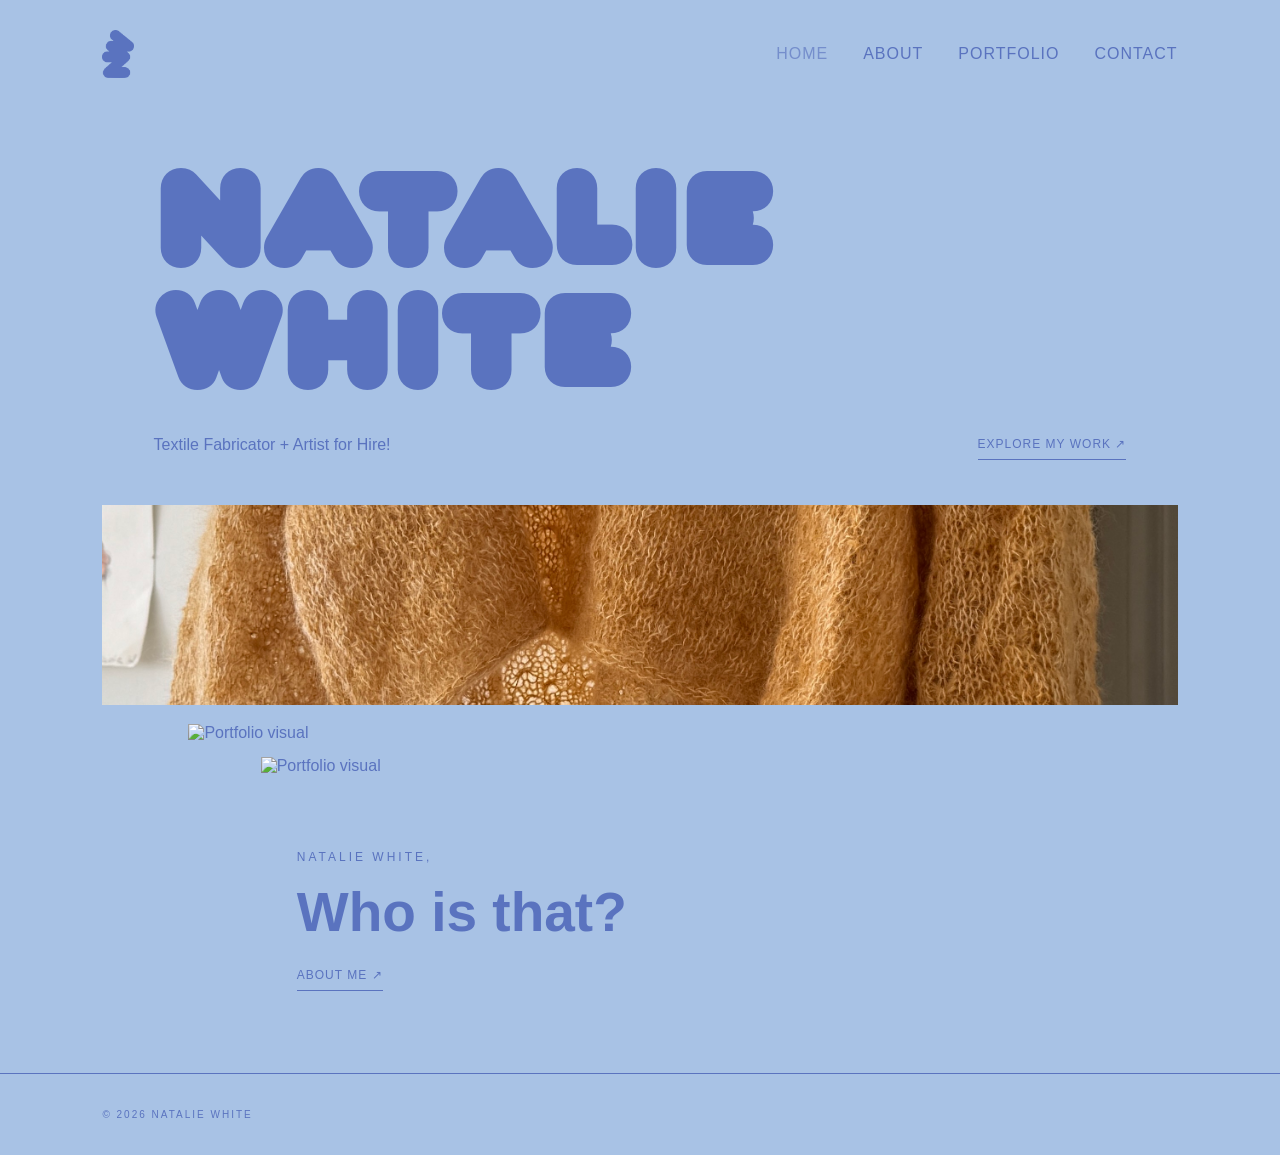
==== index.html @ e8a19da1 "Update index.html" ====
<!DOCTYPE html>
<html lang="en">
<head>
  <meta charset="UTF-8">
  <title>My Website</title>
  <link rel="stylesheet" href="style.css">
<html lang="en">
<head>
    <meta charset="UTF-8">
    <meta name="viewport" content="width=device-width, initial-scale=1.0">
    <title>Portfolio | Home</title>
    <link rel="stylesheet" href="style.css">
</head>
<body>

<header>
    <a href="index.html" class="logo">
        <img src="logos/blue-logo.png" alt="Logo">
    </a>

    <nav>
        <a href="index.html" class="active">Home</a>
        <a href="about.html">About</a>
        <a href="portfolio.html">portfolio</a>
        <a href="contact.html">Contact</a>
    </nav>
</header>

<main>
    <section class="hero">

        <h1>
            <span>NATALIE WHITE</span>
        </h1>

        <div class="hero-bottom">
            <p>
                Textile Fabricator + Artist for Hire!
            </p>

            <a href="portfolio.html" class="text-link">
                EXPLORE MY WORK ↗
            </a>
        </div>
    </section>

    <section class="image-section">
        <img src="knits/tuckcrew.JPG" alt="Portfolio visual">
    <section class="image-section">      
        <img src="knits/mixedcrew.jpeg" alt="Portfolio visual">
    <section class="image-section">      
        <img src="knits/darkcoog.JPG" alt="Portfolio visual">      
    </section>

    <section class="intro">
        <p class="eyebrow">NATALIE WHITE,</p>
        <h2>
            <span>Who is that?</span>
        </h2>
        <a href="about.html" class="text-link">
            ABOUT ME ↗
        </a>
    </section>
</main>

<footer>
    <p>© 2026 NATALIE WHITE</p>
</footer>

</body>
</html>
---- style.css ----
/* CUSTOM FONTS */

@font-face {
    font-family: 'Corpulent';
    src: url('fonts/Corpulent.ttf') format('truetype');
    font-weight: normal;
    font-style: normal;
}

@font-face {
    font-family: 'Fira Sans Book';
    src: url('fonts/Fira-Sans-Book.ttf') format('truetype');
    font-weight: 400;
    font-style: normal;
}

@font-face {
    font-family: 'Fira Sans Heavy';
    src: url('fonts/Fira-Sans-Heavy.ttf') format('truetype');
    font-weight: 700;
    font-style: normal;
}

/* WEBSITE COLORS AND FONTS */

body {
    background-color: #a8c2e5;
    color: #5a73bf;
    font-family: 'Fira Sans Book', sans-serif;
}

h1 {
    font-family: 'Corpulent', sans-serif;
    color: #5a73bf;
}

/* GENERAL STYLING */

* {
    margin: 0;
    padding: 0;
    box-sizing: border-box;
}

body {
    background: #a8c2e5;
    color: #5a73bf;
    font-family: 'Fira Sans Book', sans-serif;
}

/* ALL HEADINGS */

h1 {
    font-family: 'Corpulent', sans-serif;
    color: #5a73bf;
    font-weight: normal;
}

h2, h3, h4, p, a, button,
input, textarea, nav, footer,
.eyebrow {
    font-family: 'Fira Sans Book', sans-serif;
    color: #5a73bf;
}

/* HEADER */

header {
    padding: 30px 8%;
    display: flex;
    align-items: center;
    justify-content: space-between;
    background: #a8c2e5;
}

.logo {
    display: inline-flex;
    align-items: center;
    text-decoration: none;
}

.logo img {
    display: block;
    height: 48px;
    width: auto;
}

nav {
    display: flex;
    gap: 35px;
}

nav a {
    text-decoration: none;
    font-size: 16px;
    text-transform: uppercase;
    letter-spacing: 1px;
}

nav a:hover,
nav a.active {
    opacity: 0.65;
}

/* HERO */

.hero {
    padding: 50px 12% 30px;
    background: #a8c2e5;
}

.hero h1 {
    font-size: clamp(55px, 11vw, 135px);
    line-height: 0.9;
    letter-spacing: -3px;
}

.hero h1 span,
h1 span {
    color: #5a73bf;
    font-family: 'Corpulent', sans-serif;
    font-style: normal;
}

.eyebrow {
    font-size: 12px;
    letter-spacing: 3px;
    margin-bottom: 15px;
}

.hero-bottom {
    display: flex;
    justify-content: space-between;
    align-items: end;
    margin-top: 30px;
    gap: 15px;
}

.hero-bottom p {
    max-width: 400px;
    line-height: 1.8;
}

.text-link {
    font-size: 12px;
    text-decoration: none;
    letter-spacing: 1px;
    border-bottom: 1px solid #5a73bf;
    padding-bottom: 8px;
}

/* IMAGES */

.image-section {
    padding: 15px 8%;
    background: #a8c2e5;
}

.image-section img {
    width: 100%;
    height: 200px;
    object-fit: cover;
}

/* INTRODUCTION */

.intro {
    padding: 60px 12%;
    background: #a8c2e5;
}

.intro h2 {
    font-family: 'Fira Sans Book', sans-serif;
    font-size: clamp(35px, 6vw, 55px);
    max-width: 800px;
    line-height: 1.2;
    margin-bottom: 20px;
}

/* INNER PAGES */

.page {
    padding: 30px 12%;
    background: #a8c2e5;
}

.page-title {
    font-family: 'Corpulent', sans-serif;
    font-size: clamp(55px, 9vw, 75px);
    line-height: 0.95;
    letter-spacing: -2px;
    margin-bottom: 35px;
}

/* ABOUT */

.about-layout {
    display: grid;
    grid-template-columns: 1fr 1fr;
    gap: 40px;
    align-items: start;
}

.profile-image {
    width: 100%;
    max-height: 250px;
    object-fit: cover;
}

.about-text h2 {
    font-size: 25px;
    margin-bottom: 20px;
    margin-top: 20px;
}

.about-text p {
    line-height: 2;
    margin-bottom: 20px;
}

/* PORTFOLIO */

.work-item {
    margin-bottom: 40px;
}

.work-item img {
    width: 100%;
    max-height: 300px;
    object-fit: cover;
    margin-bottom: 20px;
}

.work-info {
    display: flex;
    justify-content: space-between;
    align-items: center;
    gap: 20px;
}

.work-info h2 {
    font-size: 24px;
}

.work-info p {
    font-size: 14px;
}

/* CONTACT */

.contact-description {
    max-width: 500px;
    line-height: 1.8;
    margin-bottom: 30px;
}

.contact-details {
    margin-bottom: 30px;
}

.contact-details p {
    font-size: 11px;
    letter-spacing: 2px;
    margin: 25px 0 10px;
}

.contact-details a,
.contact-details h3 {
    font-size: 20px;
    text-decoration: none;
    margin-right: 20px;
}

/* FORM */

form {
    max-width: 650px;
    display: flex;
    flex-direction: column;
    gap: 25px;
}

input,
textarea {
    background: transparent;
    color: #5a73bf;
    border: none;
    border-bottom: 1px solid #5a73bf;
    padding: 18px 5px;
    font-size: 15px;
    outline: none;
}

input::placeholder,
textarea::placeholder {
    color: #5a73bf;
    opacity: 0.75;
}

textarea {
    min-height: 120px;
    resize: vertical;
}

input:focus,
textarea:focus {
    border-color: #5a73bf;
}

/* BUTTON */

button {
    background: #5a73bf;
    color: #a8c2e5;
    padding: 18px 30px;
    border: none;
    align-self: flex-start;
    cursor: pointer;
    letter-spacing: 1px;
}

button:hover {
    opacity: 0.8;
}

/* FOOTER */

footer {
    padding: 35px 8%;
    border-top: 1px solid #5a73bf;
    display: flex;
    justify-content: space-between;
    font-size: 10px;
    letter-spacing: 2px;
    background: #a8c2e5;
}

/* RESPONSIVE */

@media (max-width: 768px) {

    header {
        flex-direction: column;
        gap: 25px;
    }

    nav {
        gap: 15px;
        flex-wrap: wrap;
        justify-content: center;
    }

    .hero {
        padding: 70px 8% 40px;
    }

    .hero h1 {
        letter-spacing: -2px;
    }

    .hero-bottom {
        flex-direction: column;
        align-items: flex-start;
    }

    .image-section img {
        height: 300px;
    }

    .intro,
    .page {
        padding: 70px 8%;
    }

    .about-layout {
        grid-template-columns: 1fr;
        gap: 35px;
    }

    .work-info {
        flex-direction: column;
        align-items: flex-start;
    }

    .page-title {
        letter-spacing: -1px;
    }

    footer {
        flex-direction: column;
        gap: 12px;
    }
---- style.css ----
/* CUSTOM FONTS */

@font-face {
    font-family: 'Corpulent';
    src: url('fonts/Corpulent.ttf') format('truetype');
    font-weight: normal;
    font-style: normal;
}

@font-face {
    font-family: 'Fira Sans Book';
    src: url('fonts/Fira-Sans-Book.ttf') format('truetype');
    font-weight: 400;
    font-style: normal;
}

@font-face {
    font-family: 'Fira Sans Heavy';
    src: url('fonts/Fira-Sans-Heavy.ttf') format('truetype');
    font-weight: 700;
    font-style: normal;
}

/* WEBSITE COLORS AND FONTS */

body {
    background-color: #a8c2e5;
    color: #5a73bf;
    font-family: 'Fira Sans Book', sans-serif;
}

h1 {
    font-family: 'Corpulent', sans-serif;
    color: #5a73bf;
}

/* GENERAL STYLING */

* {
    margin: 0;
    padding: 0;
    box-sizing: border-box;
}

body {
    background: #a8c2e5;
    color: #5a73bf;
    font-family: 'Fira Sans Book', sans-serif;
}

/* ALL HEADINGS */

h1 {
    font-family: 'Corpulent', sans-serif;
    color: #5a73bf;
    font-weight: normal;
}

h2, h3, h4, p, a, button,
input, textarea, nav, footer,
.eyebrow {
    font-family: 'Fira Sans Book', sans-serif;
    color: #5a73bf;
}

/* HEADER */

header {
    padding: 30px 8%;
    display: flex;
    align-items: center;
    justify-content: space-between;
    background: #a8c2e5;
}

.logo {
    display: inline-flex;
    align-items: center;
    text-decoration: none;
}

.logo img {
    display: block;
    height: 48px;
    width: auto;
}

nav {
    display: flex;
    gap: 35px;
}

nav a {
    text-decoration: none;
    font-size: 16px;
    text-transform: uppercase;
    letter-spacing: 1px;
}

nav a:hover,
nav a.active {
    opacity: 0.65;
}

/* HERO */

.hero {
    padding: 50px 12% 30px;
    background: #a8c2e5;
}

.hero h1 {
    font-size: clamp(55px, 11vw, 135px);
    line-height: 0.9;
    letter-spacing: -3px;
}

.hero h1 span,
h1 span {
    color: #5a73bf;
    font-family: 'Corpulent', sans-serif;
    font-style: normal;
}

.eyebrow {
    font-size: 12px;
    letter-spacing: 3px;
    margin-bottom: 15px;
}

.hero-bottom {
    display: flex;
    justify-content: space-between;
    align-items: end;
    margin-top: 30px;
    gap: 15px;
}

.hero-bottom p {
    max-width: 400px;
    line-height: 1.8;
}

.text-link {
    font-size: 12px;
    text-decoration: none;
    letter-spacing: 1px;
    border-bottom: 1px solid #5a73bf;
    padding-bottom: 8px;
}

/* IMAGES */

.image-section {
    padding: 15px 8%;
    background: #a8c2e5;
}

.image-section img {
    width: 100%;
    height: 200px;
    object-fit: cover;
}

/* INTRODUCTION */

.intro {
    padding: 60px 12%;
    background: #a8c2e5;
}

.intro h2 {
    font-family: 'Fira Sans Book', sans-serif;
    font-size: clamp(35px, 6vw, 55px);
    max-width: 800px;
    line-height: 1.2;
    margin-bottom: 20px;
}

/* INNER PAGES */

.page {
    padding: 30px 12%;
    background: #a8c2e5;
}

.page-title {
    font-family: 'Corpulent', sans-serif;
    font-size: clamp(55px, 9vw, 75px);
    line-height: 0.95;
    letter-spacing: -2px;
    margin-bottom: 35px;
}

/* ABOUT */

.about-layout {
    display: grid;
    grid-template-columns: 1fr 1fr;
    gap: 40px;
    align-items: start;
}

.profile-image {
    width: 100%;
    max-height: 250px;
    object-fit: cover;
}

.about-text h2 {
    font-size: 25px;
    margin-bottom: 20px;
    margin-top: 20px;
}

.about-text p {
    line-height: 2;
    margin-bottom: 20px;
}

/* PORTFOLIO */

.work-item {
    margin-bottom: 40px;
}

.work-item img {
    width: 100%;
    max-height: 300px;
    object-fit: cover;
    margin-bottom: 20px;
}

.work-info {
    display: flex;
    justify-content: space-between;
    align-items: center;
    gap: 20px;
}

.work-info h2 {
    font-size: 24px;
}

.work-info p {
    font-size: 14px;
}

/* CONTACT */

.contact-description {
    max-width: 500px;
    line-height: 1.8;
    margin-bottom: 30px;
}

.contact-details {
    margin-bottom: 30px;
}

.contact-details p {
    font-size: 11px;
    letter-spacing: 2px;
    margin: 25px 0 10px;
}

.contact-details a,
.contact-details h3 {
    font-size: 20px;
    text-decoration: none;
    margin-right: 20px;
}

/* FORM */

form {
    max-width: 650px;
    display: flex;
    flex-direction: column;
    gap: 25px;
}

input,
textarea {
    background: transparent;
    color: #5a73bf;
    border: none;
    border-bottom: 1px solid #5a73bf;
    padding: 18px 5px;
    font-size: 15px;
    outline: none;
}

input::placeholder,
textarea::placeholder {
    color: #5a73bf;
    opacity: 0.75;
}

textarea {
    min-height: 120px;
    resize: vertical;
}

input:focus,
textarea:focus {
    border-color: #5a73bf;
}

/* BUTTON */

button {
    background: #5a73bf;
    color: #a8c2e5;
    padding: 18px 30px;
    border: none;
    align-self: flex-start;
    cursor: pointer;
    letter-spacing: 1px;
}

button:hover {
    opacity: 0.8;
}

/* FOOTER */

footer {
    padding: 35px 8%;
    border-top: 1px solid #5a73bf;
    display: flex;
    justify-content: space-between;
    font-size: 10px;
    letter-spacing: 2px;
    background: #a8c2e5;
}

/* RESPONSIVE */

@media (max-width: 768px) {

    header {
        flex-direction: column;
        gap: 25px;
    }

    nav {
        gap: 15px;
        flex-wrap: wrap;
        justify-content: center;
    }

    .hero {
        padding: 70px 8% 40px;
    }

    .hero h1 {
        letter-spacing: -2px;
    }

    .hero-bottom {
        flex-direction: column;
        align-items: flex-start;
    }

    .image-section img {
        height: 300px;
    }

    .intro,
    .page {
        padding: 70px 8%;
    }

    .about-layout {
        grid-template-columns: 1fr;
        gap: 35px;
    }

    .work-info {
        flex-direction: column;
        align-items: flex-start;
    }

    .page-title {
        letter-spacing: -1px;
    }

    footer {
        flex-direction: column;
        gap: 12px;
    }
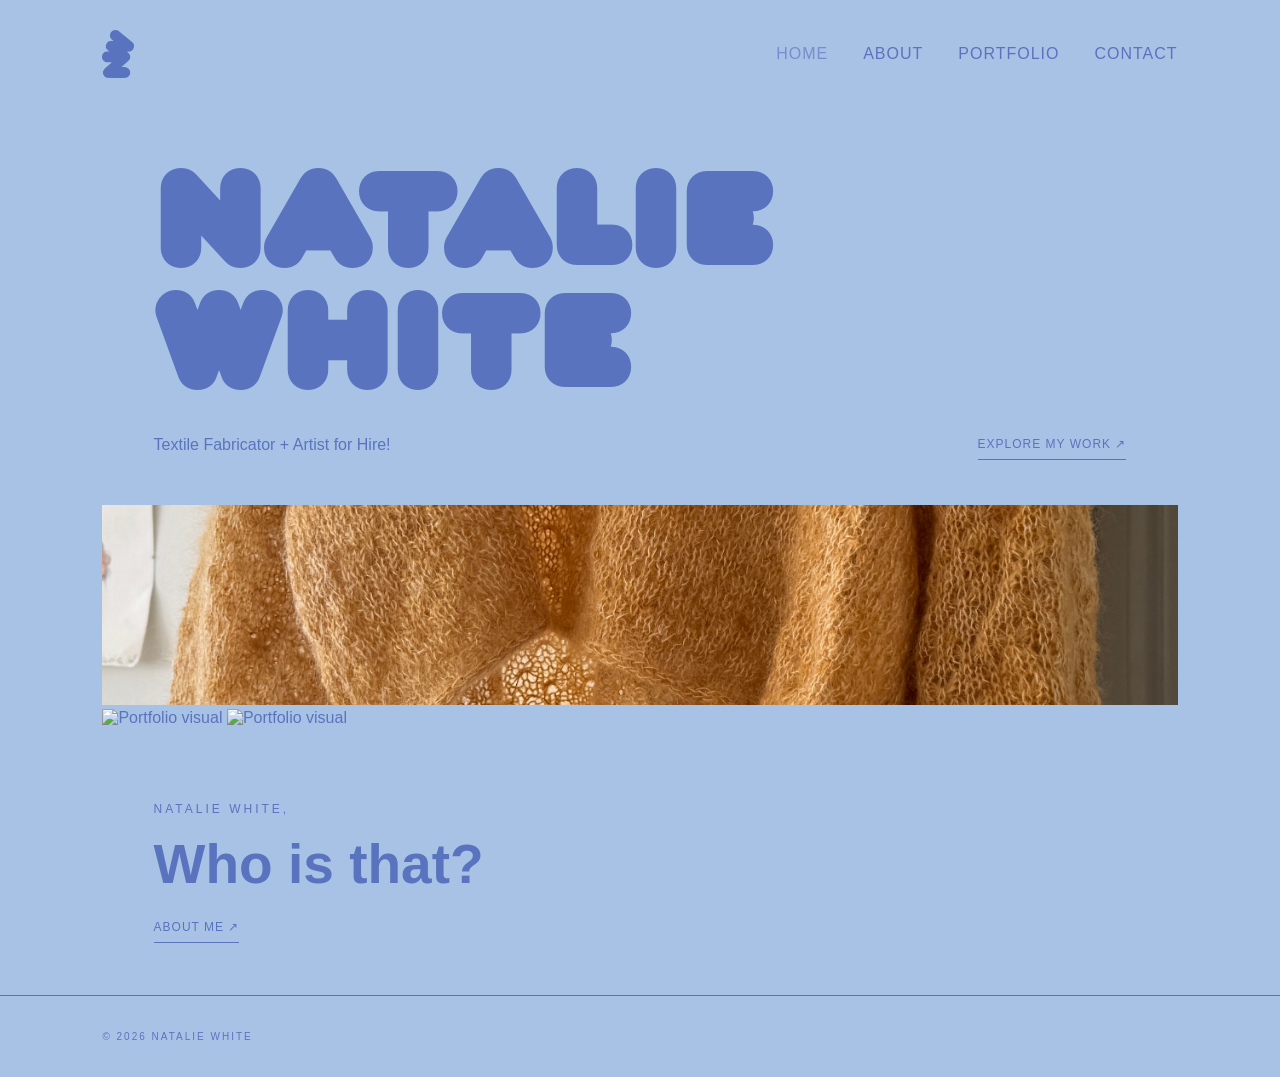
==== commit 85275bd9: "Update index.html" ====
--- a/index.html
+++ b/index.html
@@ -45,11 +45,7 @@
     </section>
 
     <section class="image-section">
-        <img src="knits/tuckcrew.JPG" alt="Portfolio visual">
-    <section class="image-section">      
-        <img src="knits/mixedcrew.jpeg" alt="Portfolio visual">
-    <section class="image-section">      
-        <img src="knits/darkcoog.JPG" alt="Portfolio visual">      
+        <img src="knits/tuckcrew.JPG" alt="Portfolio visual"> <img src="knits/mixedcrew.jpeg" alt="Portfolio visual"> <img src="knits/darkcoog.JPG" alt="Portfolio visual">      
     </section>
 
     <section class="intro">
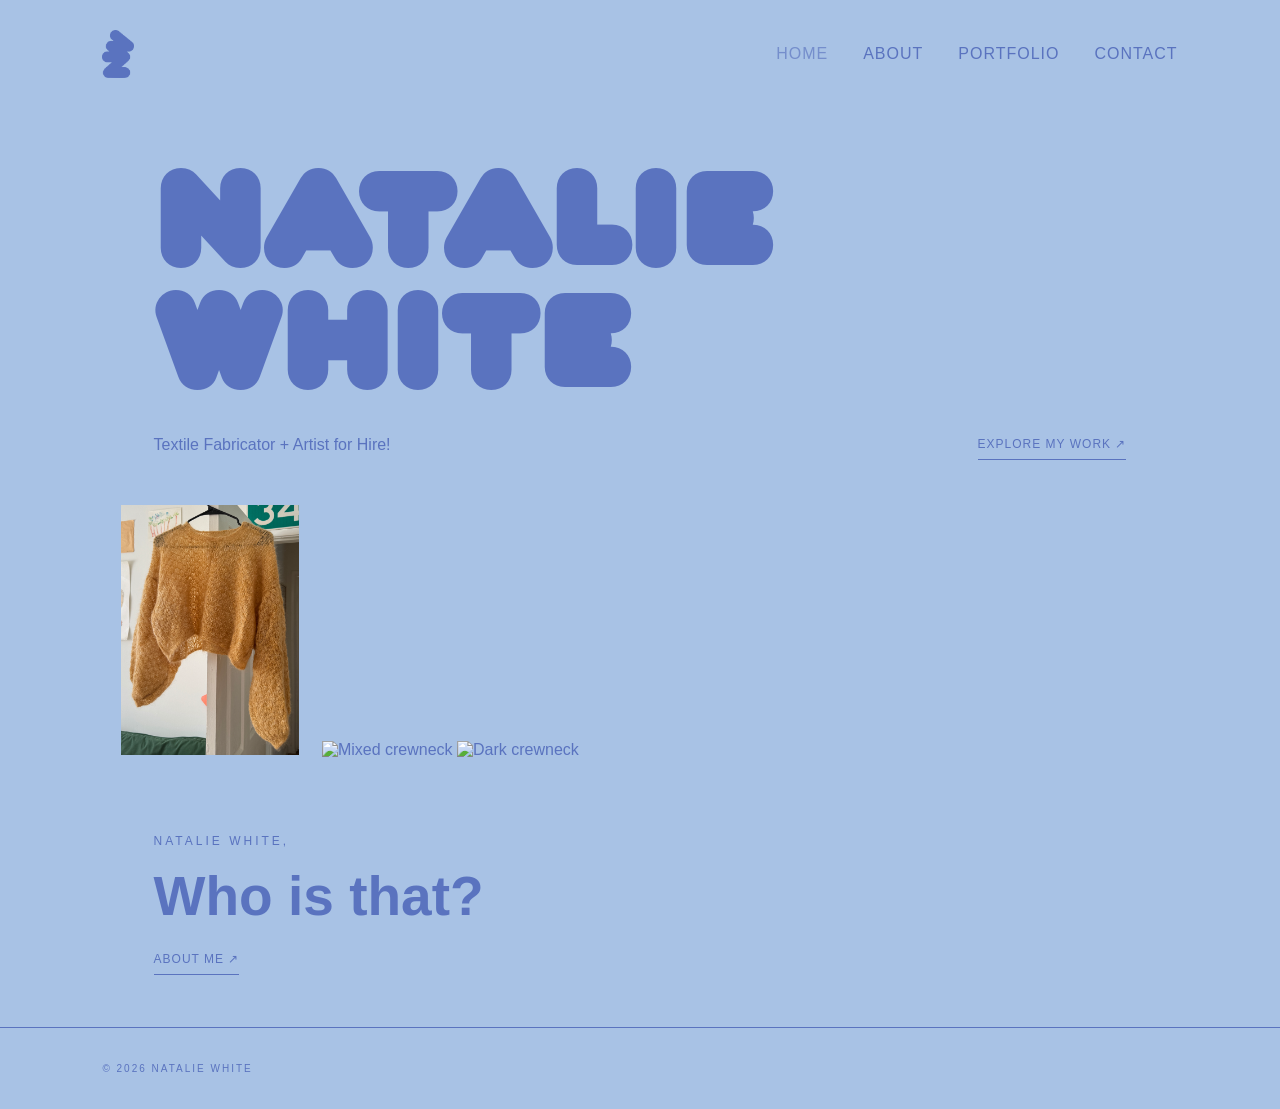
==== commit 0cf9c208: "Update index.html" ====
--- a/index.html
+++ b/index.html
@@ -44,9 +44,12 @@
         </div>
     </section>
 
-    <section class="image-section">
-        <img src="knits/tuckcrew.JPG" alt="Portfolio visual"> <img src="knits/mixedcrew.jpeg" alt="Portfolio visual"> <img src="knits/darkcoog.JPG" alt="Portfolio visual">      
-    </section>
+ <section class="image-section">
+    <img src="knits/tuckcrew.JPG" alt="Tuck crewneck">
+    <img src="knits/mixedcrew.jpeg" alt="Mixed crewneck">
+    <img src="knits/darkcoog.JPG" alt="Dark crewneck">
+</section>
+
 
     <section class="intro">
         <p class="eyebrow">NATALIE WHITE,</p>
--- a/style.css
+++ b/style.css
@@ -158,9 +158,9 @@
 }
 
 .image-section img {
-    width: 100%;
-    height: 200px;
-    object-fit: cover;
+    width: 20%;
+    height: 250px;
+    object-fit: contain;
 }
 
 /* INTRODUCTION */
@@ -205,7 +205,7 @@
 .profile-image {
     width: 100%;
     max-height: 250px;
-    object-fit: cover;
+    object-fit: contain;
 }
 
 .about-text h2 {
@@ -226,9 +226,9 @@
 }
 
 .work-item img {
-    width: 100%;
+    width: 30%;
     max-height: 300px;
-    object-fit: cover;
+    object-fit: contain;
     margin-bottom: 20px;
 }
 
--- a/style.css
+++ b/style.css
@@ -158,9 +158,9 @@
 }
 
 .image-section img {
-    width: 100%;
-    height: 200px;
-    object-fit: cover;
+    width: 20%;
+    height: 250px;
+    object-fit: contain;
 }
 
 /* INTRODUCTION */
@@ -205,7 +205,7 @@
 .profile-image {
     width: 100%;
     max-height: 250px;
-    object-fit: cover;
+    object-fit: contain;
 }
 
 .about-text h2 {
@@ -226,9 +226,9 @@
 }
 
 .work-item img {
-    width: 100%;
+    width: 30%;
     max-height: 300px;
-    object-fit: cover;
+    object-fit: contain;
     margin-bottom: 20px;
 }
 
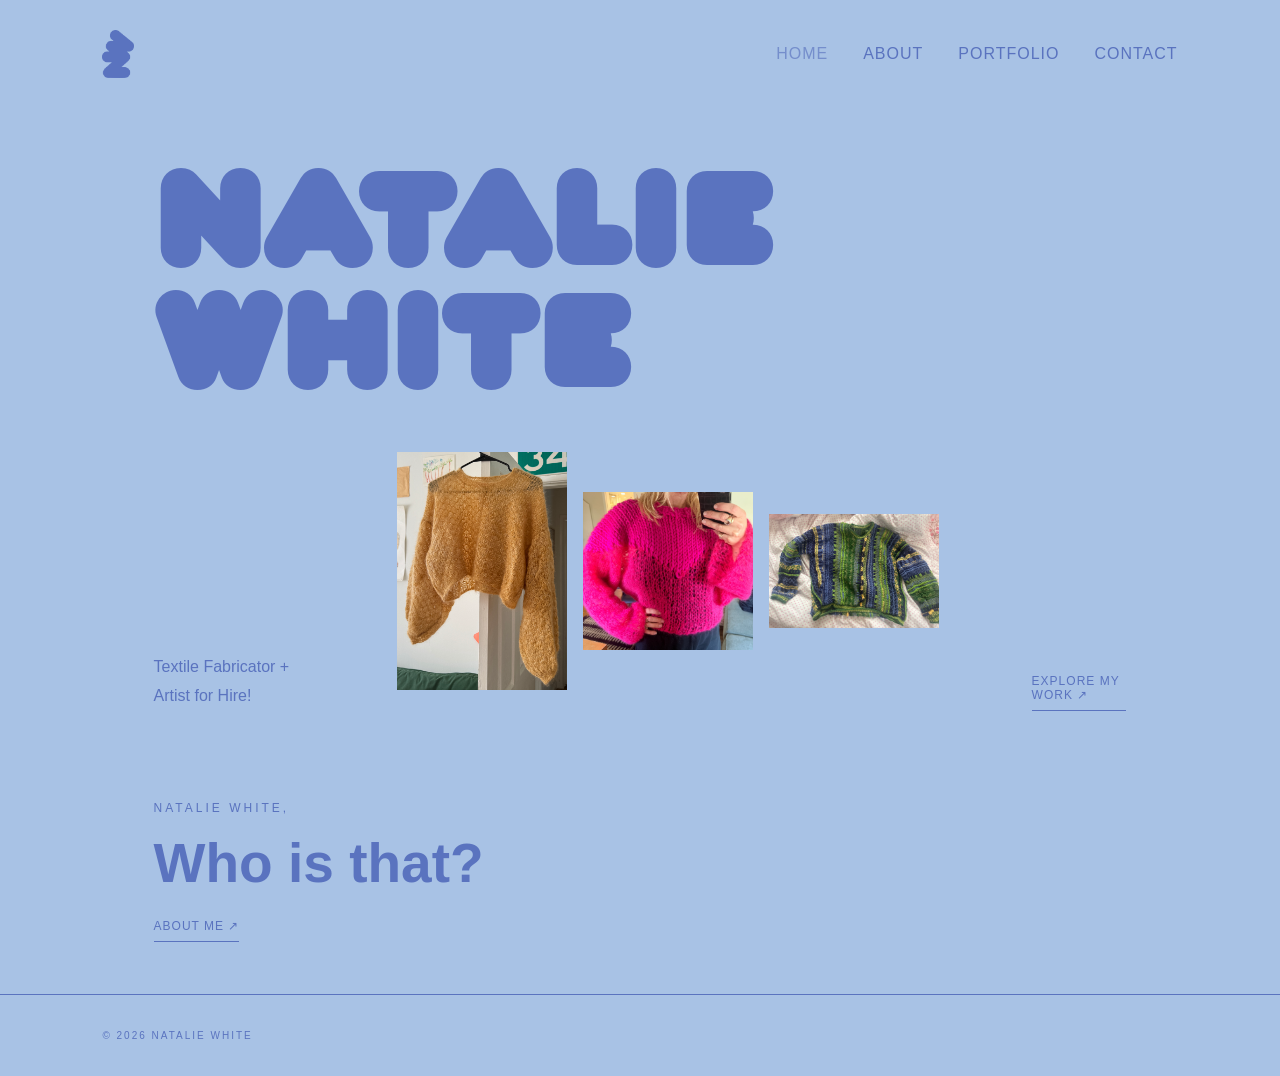
==== commit a7c4cf8e: "Update index.html" ====
--- a/index.html
+++ b/index.html
@@ -38,19 +38,18 @@
                 Textile Fabricator + Artist for Hire!
             </p>
 
-            <a href="portfolio.html" class="text-link">
-                EXPLORE MY WORK ↗
-            </a>
-        </div>
-    </section>
-
  <section class="image-section">
     <img src="knits/tuckcrew.JPG" alt="Tuck crewneck">
     <img src="knits/mixedcrew.jpeg" alt="Mixed crewneck">
     <img src="knits/darkcoog.JPG" alt="Dark crewneck">
 </section>
 
-
+            <a href="portfolio.html" class="text-link">
+                EXPLORE MY WORK ↗
+            </a>
+        </div>
+    </section>
+  
     <section class="intro">
         <p class="eyebrow">NATALIE WHITE,</p>
         <h2>
--- a/style.css
+++ b/style.css
@@ -155,13 +155,16 @@
 .image-section {
     padding: 15px 8%;
     background: #a8c2e5;
+    display: flex;
+    gap: 16px;
 }
 
 .image-section img {
-    width: 20%;
+    width: calc((100% - 32px) / 3);
     height: 250px;
     object-fit: contain;
 }
+
 
 /* INTRODUCTION */
 
--- a/style.css
+++ b/style.css
@@ -155,13 +155,16 @@
 .image-section {
     padding: 15px 8%;
     background: #a8c2e5;
+    display: flex;
+    gap: 16px;
 }
 
 .image-section img {
-    width: 20%;
+    width: calc((100% - 32px) / 3);
     height: 250px;
     object-fit: contain;
 }
+
 
 /* INTRODUCTION */
 
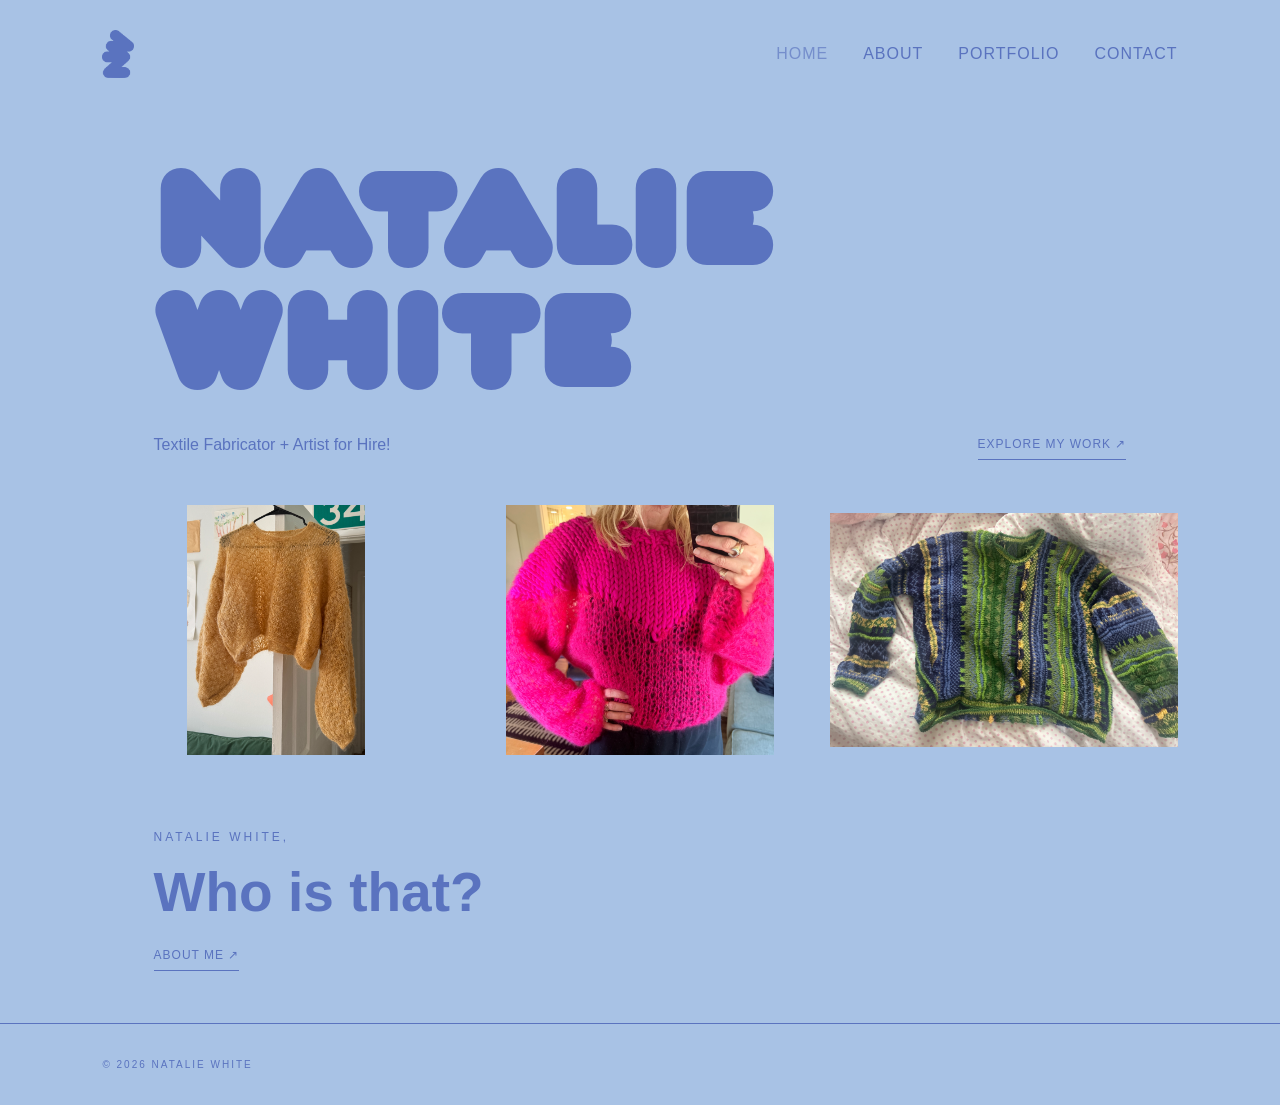
==== commit 91050c01: "Update index.html" ====
--- a/index.html
+++ b/index.html
@@ -37,18 +37,17 @@
             <p>
                 Textile Fabricator + Artist for Hire!
             </p>
+       <a href="portfolio.html" class="text-link">
+                EXPLORE MY WORK ↗
+            </a>
+        </div>
+    </section>
 
  <section class="image-section">
     <img src="knits/tuckcrew.JPG" alt="Tuck crewneck">
     <img src="knits/mixedcrew.jpeg" alt="Mixed crewneck">
     <img src="knits/darkcoog.JPG" alt="Dark crewneck">
 </section>
-
-            <a href="portfolio.html" class="text-link">
-                EXPLORE MY WORK ↗
-            </a>
-        </div>
-    </section>
   
     <section class="intro">
         <p class="eyebrow">NATALIE WHITE,</p>
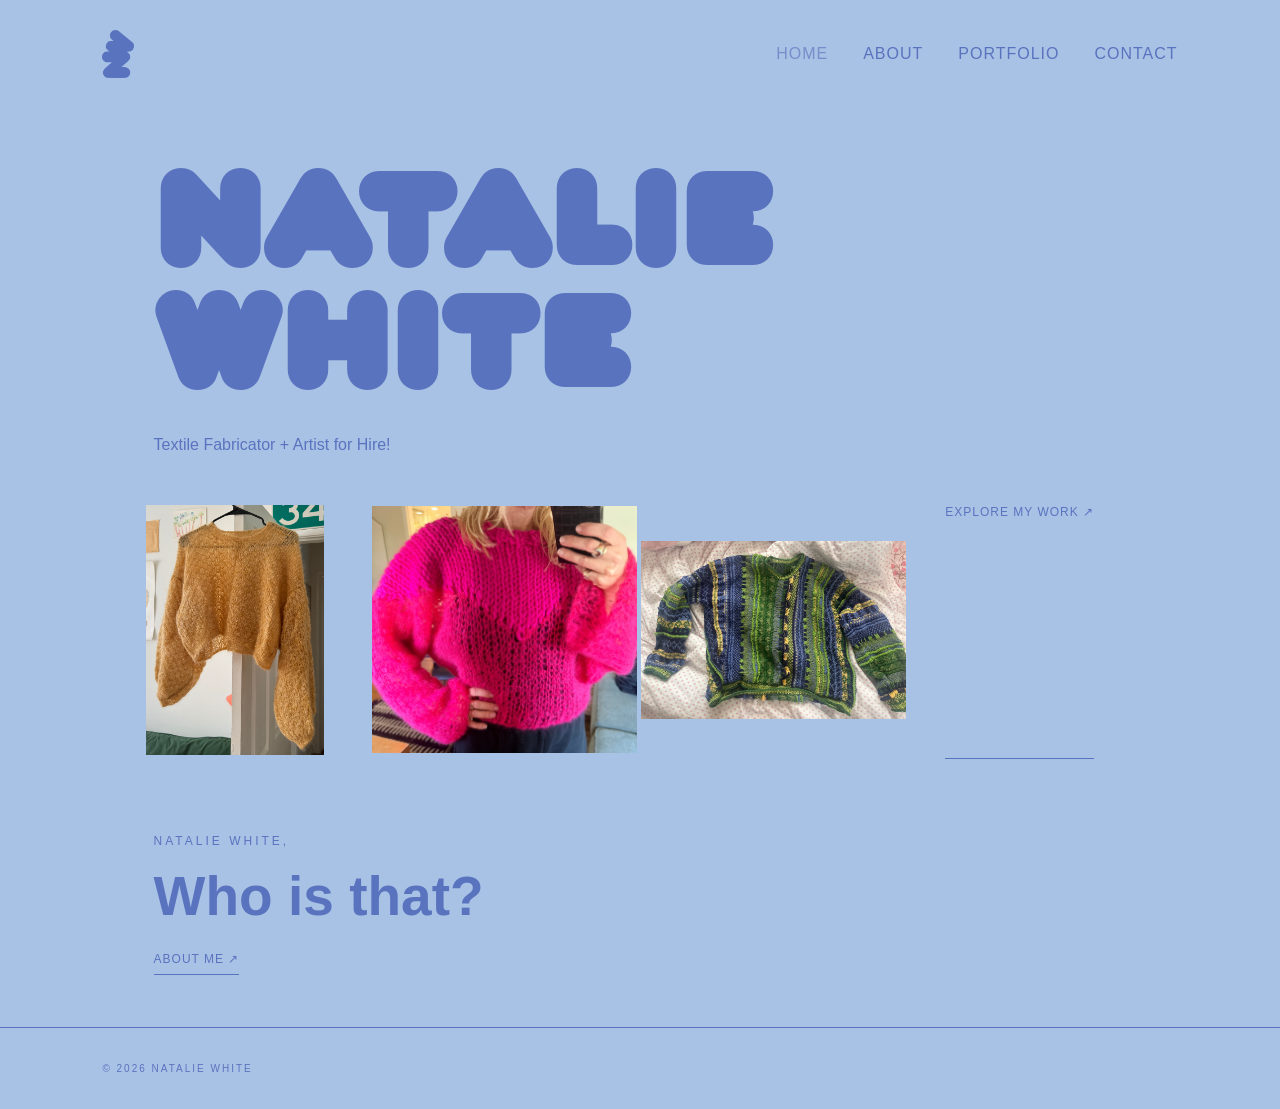
==== commit eb936900: "Update index.html" ====
--- a/index.html
+++ b/index.html
@@ -37,17 +37,19 @@
             <p>
                 Textile Fabricator + Artist for Hire!
             </p>
-       <a href="portfolio.html" class="text-link">
-                EXPLORE MY WORK ↗
-            </a>
         </div>
     </section>
 
- <section class="image-section">
-    <img src="knits/tuckcrew.JPG" alt="Tuck crewneck">
-    <img src="knits/mixedcrew.jpeg" alt="Mixed crewneck">
-    <img src="knits/darkcoog.JPG" alt="Dark crewneck">
+<section class="image-section">
+    <div class="image-row">
+        <img src="knits/tuckcrew.JPG" alt="Tuck crewneck">
+        <img src="knits/mixedcrew.jpeg" alt="Mixed crewneck">
+        <img src="knits/darkcoog.JPG" alt="Dark crewneck">
+    </div>
+
+    <a href="portfolio.html" class="text-link">EXPLORE MY WORK ↗</a>
 </section>
+  
   
     <section class="intro">
         <p class="eyebrow">NATALIE WHITE,</p>
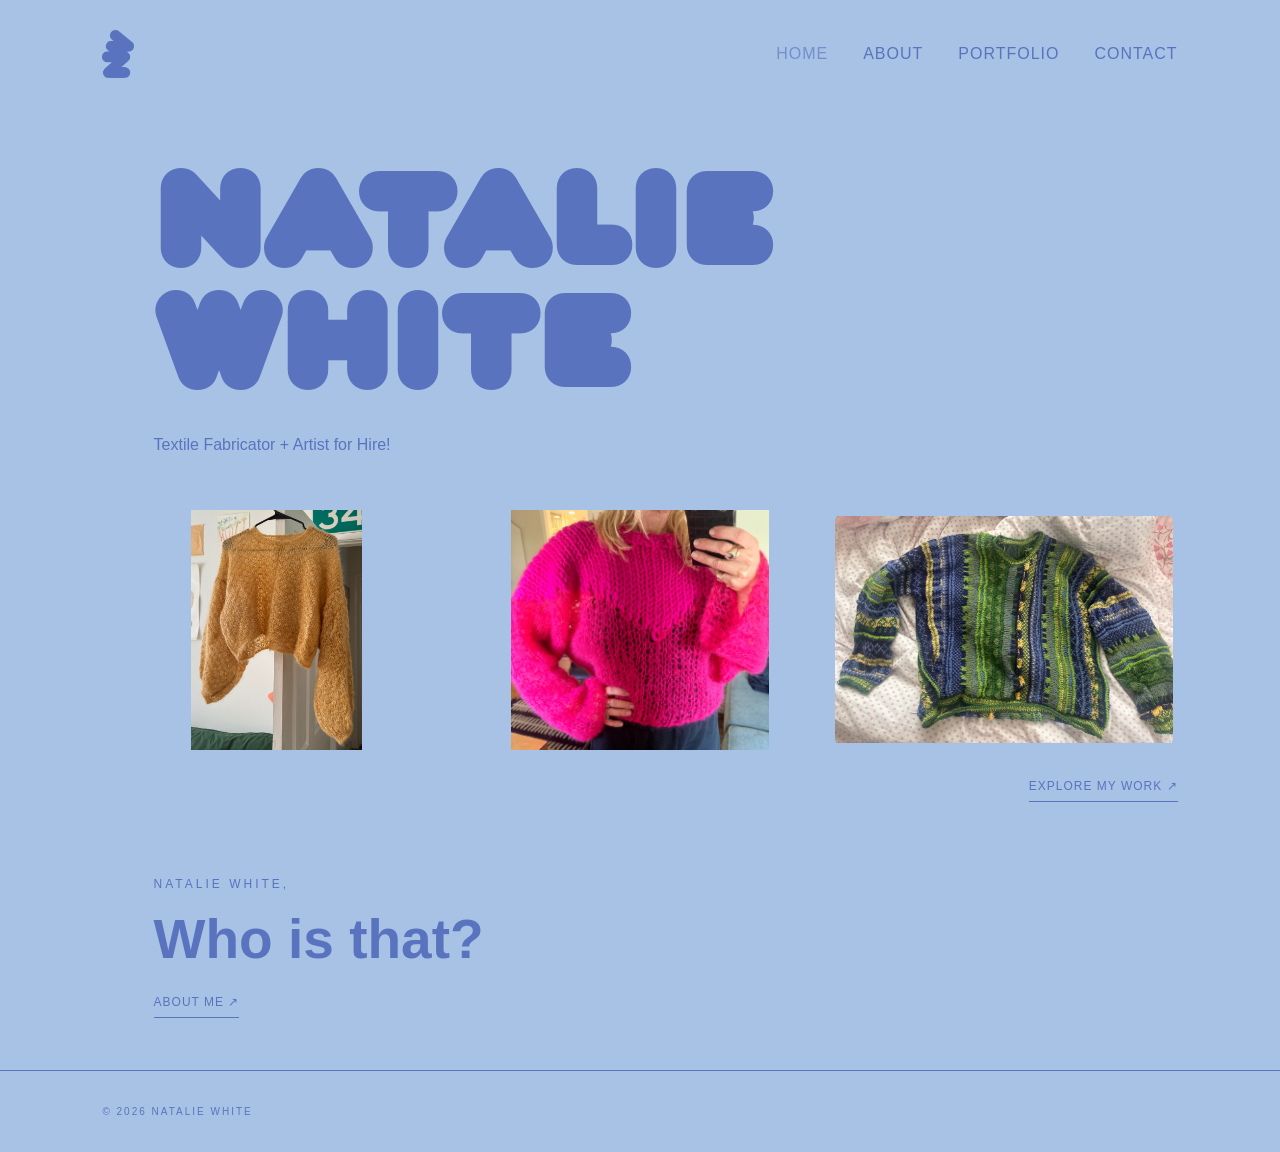
==== commit 257e8b5e: "Update index.html" ====
--- a/index.html
+++ b/index.html
@@ -11,6 +11,57 @@
     <title>Portfolio | Home</title>
     <link rel="stylesheet" href="style.css">
 </head>
+<script>
+document.querySelectorAll(".image-section img").forEach((img) => {
+    function setBorderColor() {
+        if (!img.naturalWidth) return;
+
+        const canvas = document.createElement("canvas");
+        const ctx = canvas.getContext("2d", { willReadFrequently: true });
+
+        // Shrink the sample for faster processing.
+        canvas.width = 40;
+        canvas.height = 40;
+
+        try {
+            ctx.drawImage(img, 0, 0, canvas.width, canvas.height);
+            const pixels = ctx.getImageData(
+                0, 0, canvas.width, canvas.height
+            ).data;
+
+            const colors = {};
+
+            // Group similar colors into buckets and find the most frequent.
+            for (let i = 0; i < pixels.length; i += 4) {
+                if (pixels[i + 3] < 128) continue; // Skip transparent pixels.
+
+                const r = Math.round(pixels[i] / 32) * 32;
+                const g = Math.round(pixels[i + 1] / 32) * 32;
+                const b = Math.round(pixels[i + 2] / 32) * 32;
+                const key = `${r},${g},${b}`;
+
+                colors[key] = (colors[key] || 0) + 1;
+            }
+
+            const mostCommon = Object.entries(colors)
+                .sort((a, b) => b[1] - a[1])[0];
+
+            if (mostCommon) {
+                img.style.borderColor = `rgb(${mostCommon[0]})`;
+            }
+        } catch (error) {
+            console.error("Could not read image colors:", error);
+        }
+    }
+
+    if (img.complete) {
+        setBorderColor();
+    } else {
+        img.addEventListener("load", setBorderColor);
+    }
+});
+</script>
+  
 <body>
 
 <header>
--- a/style.css
+++ b/style.css
@@ -156,15 +156,31 @@
     padding: 15px 8%;
     background: #a8c2e5;
     display: flex;
+    flex-direction: column;
+    align-items: flex-end;
+}
+
+.image-row {
+    display: flex;
     gap: 16px;
-}
-
-.image-section img {
+    align-self: stretch;
+}
+
+.image-row img {
     width: calc((100% - 32px) / 3);
     height: 250px;
     object-fit: contain;
 }
 
+.image-section .text-link {
+    display: inline-block;
+    margin-top: 24px;
+}
+.image-section img {
+    border: 5px solid transparent;
+    border-radius: 18px;
+    box-sizing: border-box;
+}
 
 /* INTRODUCTION */
 
--- a/style.css
+++ b/style.css
@@ -156,15 +156,31 @@
     padding: 15px 8%;
     background: #a8c2e5;
     display: flex;
+    flex-direction: column;
+    align-items: flex-end;
+}
+
+.image-row {
+    display: flex;
     gap: 16px;
-}
-
-.image-section img {
+    align-self: stretch;
+}
+
+.image-row img {
     width: calc((100% - 32px) / 3);
     height: 250px;
     object-fit: contain;
 }
 
+.image-section .text-link {
+    display: inline-block;
+    margin-top: 24px;
+}
+.image-section img {
+    border: 5px solid transparent;
+    border-radius: 18px;
+    box-sizing: border-box;
+}
 
 /* INTRODUCTION */
 
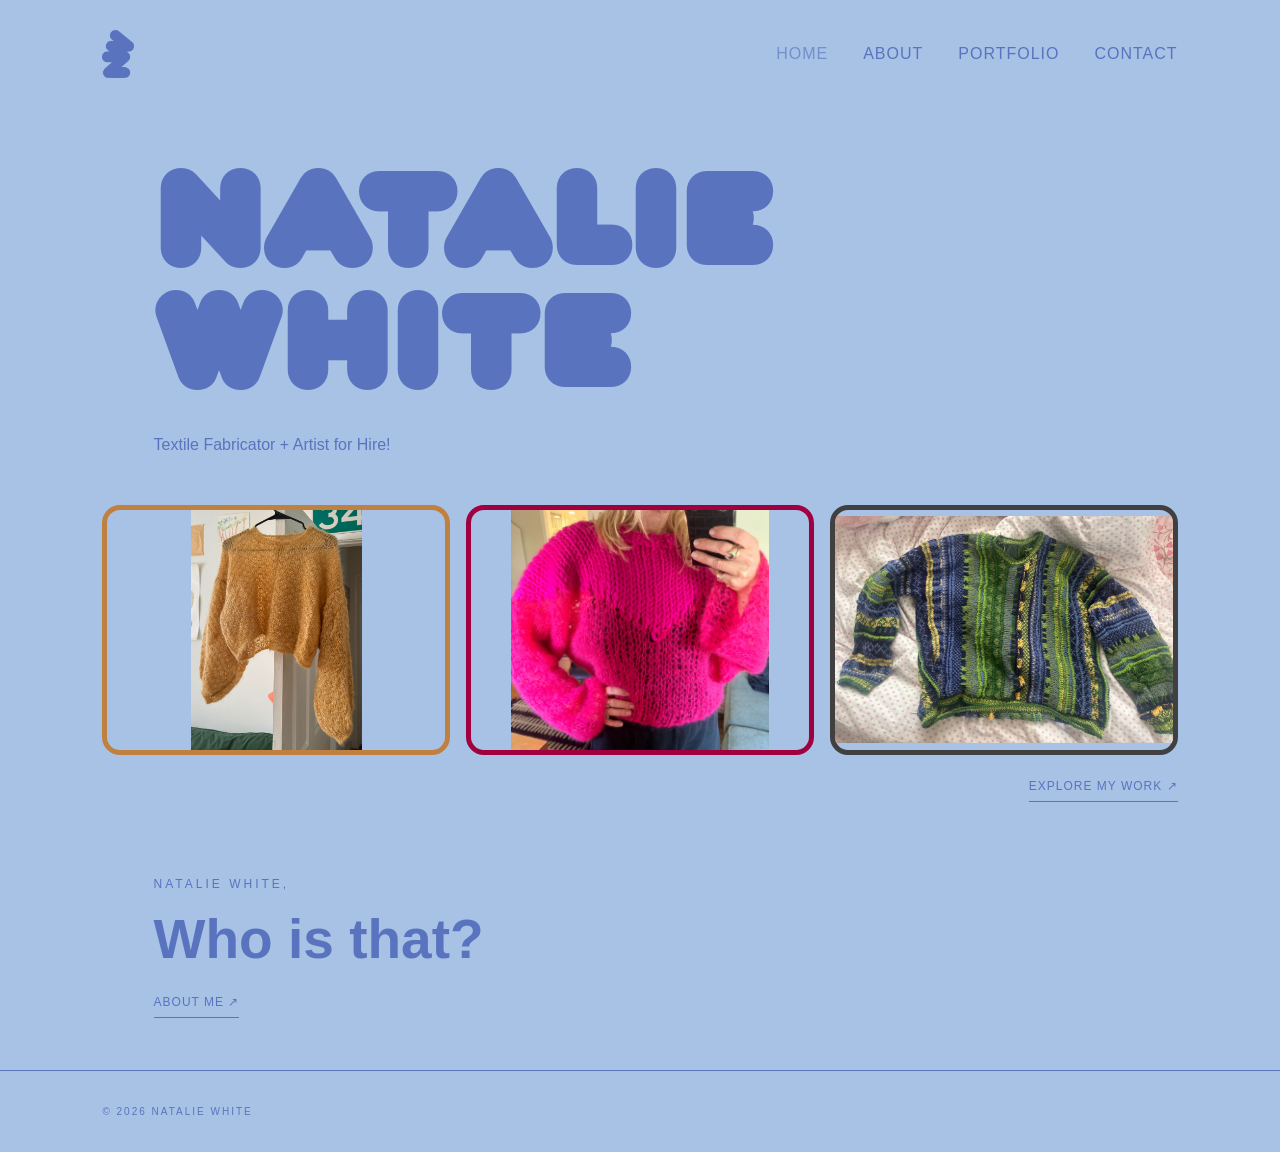
==== commit 0166c3fc: "Update index.html" ====
--- a/index.html
+++ b/index.html
@@ -11,57 +11,6 @@
     <title>Portfolio | Home</title>
     <link rel="stylesheet" href="style.css">
 </head>
-<script>
-document.querySelectorAll(".image-section img").forEach((img) => {
-    function setBorderColor() {
-        if (!img.naturalWidth) return;
-
-        const canvas = document.createElement("canvas");
-        const ctx = canvas.getContext("2d", { willReadFrequently: true });
-
-        // Shrink the sample for faster processing.
-        canvas.width = 40;
-        canvas.height = 40;
-
-        try {
-            ctx.drawImage(img, 0, 0, canvas.width, canvas.height);
-            const pixels = ctx.getImageData(
-                0, 0, canvas.width, canvas.height
-            ).data;
-
-            const colors = {};
-
-            // Group similar colors into buckets and find the most frequent.
-            for (let i = 0; i < pixels.length; i += 4) {
-                if (pixels[i + 3] < 128) continue; // Skip transparent pixels.
-
-                const r = Math.round(pixels[i] / 32) * 32;
-                const g = Math.round(pixels[i + 1] / 32) * 32;
-                const b = Math.round(pixels[i + 2] / 32) * 32;
-                const key = `${r},${g},${b}`;
-
-                colors[key] = (colors[key] || 0) + 1;
-            }
-
-            const mostCommon = Object.entries(colors)
-                .sort((a, b) => b[1] - a[1])[0];
-
-            if (mostCommon) {
-                img.style.borderColor = `rgb(${mostCommon[0]})`;
-            }
-        } catch (error) {
-            console.error("Could not read image colors:", error);
-        }
-    }
-
-    if (img.complete) {
-        setBorderColor();
-    } else {
-        img.addEventListener("load", setBorderColor);
-    }
-});
-</script>
-  
 <body>
 
 <header>
@@ -116,6 +65,56 @@
 <footer>
     <p>© 2026 NATALIE WHITE</p>
 </footer>
+<script>
+document.querySelectorAll(".image-section img").forEach((img) => {
+    function setBorderColor() {
+        if (!img.naturalWidth) return;
 
+        const canvas = document.createElement("canvas");
+        const ctx = canvas.getContext("2d", { willReadFrequently: true });
+
+        // Shrink the sample for faster processing.
+        canvas.width = 40;
+        canvas.height = 40;
+
+        try {
+            ctx.drawImage(img, 0, 0, canvas.width, canvas.height);
+            const pixels = ctx.getImageData(
+                0, 0, canvas.width, canvas.height
+            ).data;
+
+            const colors = {};
+
+            // Group similar colors into buckets and find the most frequent.
+            for (let i = 0; i < pixels.length; i += 4) {
+                if (pixels[i + 3] < 128) continue; // Skip transparent pixels.
+
+                const r = Math.round(pixels[i] / 32) * 32;
+                const g = Math.round(pixels[i + 1] / 32) * 32;
+                const b = Math.round(pixels[i + 2] / 32) * 32;
+                const key = `${r},${g},${b}`;
+
+                colors[key] = (colors[key] || 0) + 1;
+            }
+
+            const mostCommon = Object.entries(colors)
+                .sort((a, b) => b[1] - a[1])[0];
+
+            if (mostCommon) {
+                img.style.borderColor = `rgb(${mostCommon[0]})`;
+            }
+        } catch (error) {
+            console.error("Could not read image colors:", error);
+        }
+    }
+
+    if (img.complete) {
+        setBorderColor();
+    } else {
+        img.addEventListener("load", setBorderColor);
+    }
+});
+</script>
+  
 </body>
 </html>
